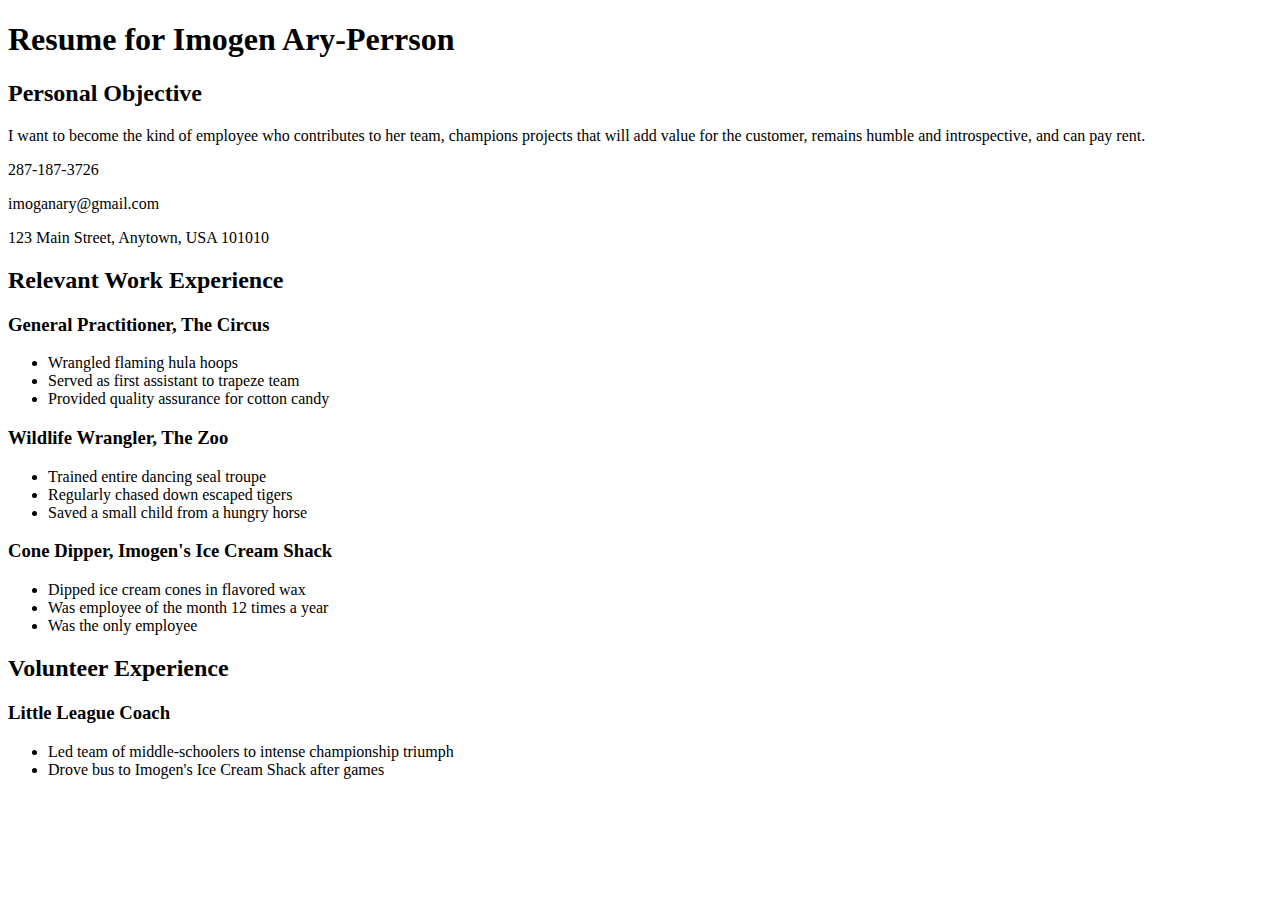
==== css/css-demo/index.html @ 65dea4f6 "Merge remote-tracking branch 'upstream/master'" ====
<!DOCTYPE html>
<html>
<head>
  <title>Resume</title>
  <!-- We're using Google Fonts, which you can also do on your sites, but you don't need to know how for any assessments in this unit. -->
  <link href='https://fonts.googleapis.com/css?family=Dancing+Script' rel='stylesheet' type='text/css'>
  
</head>
<body>
  <h1 id="resume-title">Resume for Imogen Ary-Perrson</h1>
  <section id="personal-objective">
    <h2>Personal Objective</h2>
    <p>I want to become the kind of employee who contributes to her team, champions projects that will add value for the customer, remains humble and introspective, and can pay rent.</p>
  </section>
  <section id="contact-info">
    <p>287-187-3726</p>
    <p>imoganary@gmail.com</p>
    <p>123 Main Street, Anytown, USA 101010</p>
  </section>

  <section id="work-experience">
    <h2 class="experience-category">Relevant Work Experience</h2>
    <section class="job">
      <h3>General Practitioner, The Circus</h3>
      <ul>
        <li>Wrangled flaming hula hoops</li>
        <li>Served as first assistant to trapeze team</li>
        <li class="featured">Provided quality assurance for cotton candy</li>
      </ul>
    </section>
    <section class="job">
      <h3>Wildlife Wrangler, The Zoo</h3>
      <ul>
        <li>Trained entire dancing seal troupe</li>
        <li>Regularly chased down escaped tigers</li>
        <li class="featured">Saved a small child from a hungry horse</li>
      </ul>
    </section>
    <section class="job">
      <h3>Cone Dipper, Imogen's Ice Cream Shack</h3>
      <ul>
        <li>Dipped ice cream cones in flavored wax</li>
        <li class="featured">Was employee of the month 12 times a year</li>
        <li>Was the only employee</li>
      </ul>
    </section>
  </section>

  <section id="volunteer-experience">
    <h2 class="experience-category">Volunteer Experience</h1>
    <section class="volunteer-gig">
      <h3>Little League Coach</h3>
      <ul>
        <li>Led team of middle-schoolers to intense championship triumph</li>
        <li>Drove bus to Imogen's Ice Cream Shack after games</li>
      </ul>
    </section>
  </section>
</body>
</html>
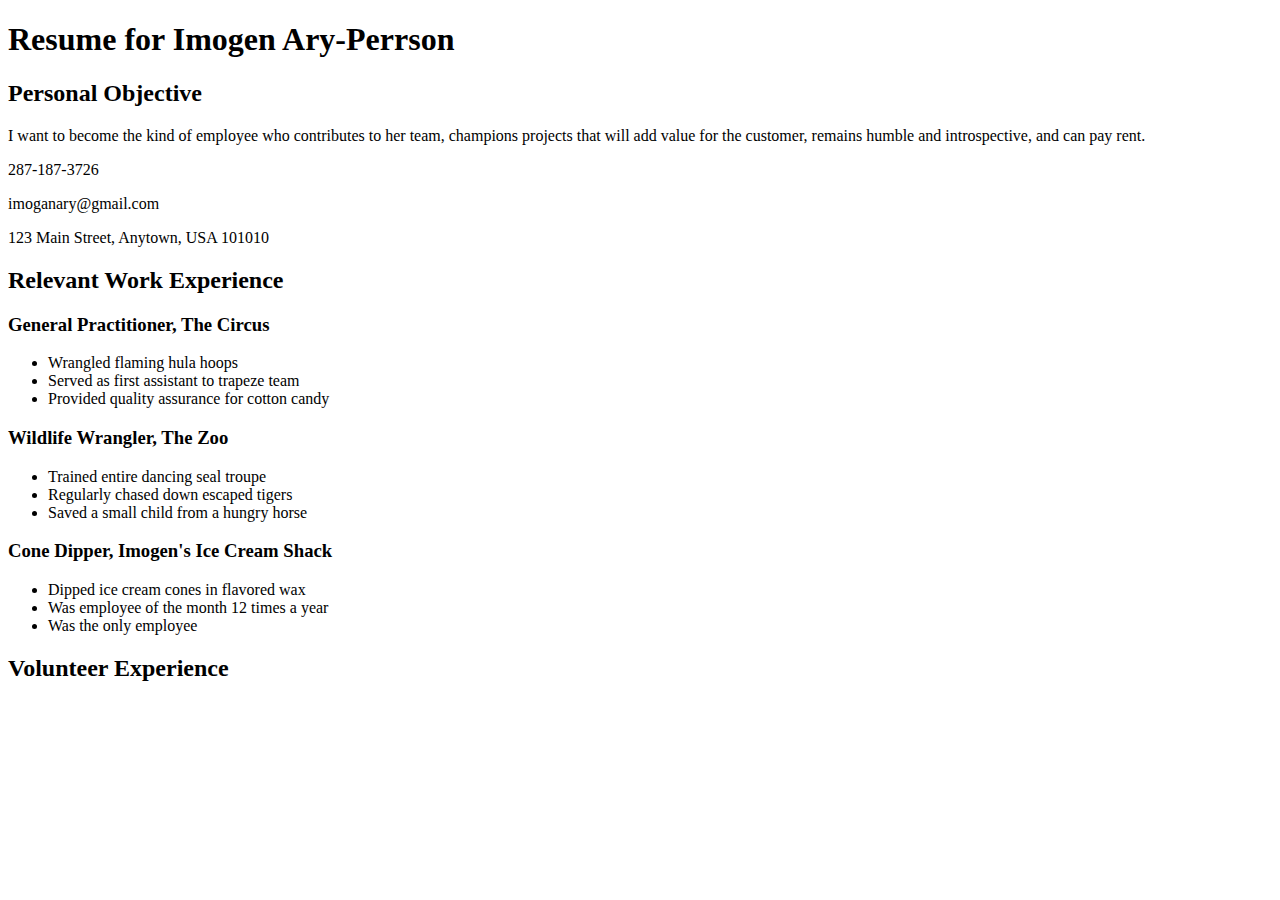
==== commit 20ca2619: "3.2 resume" ====
--- a/css/css-demo/index.html
+++ b/css/css-demo/index.html
@@ -4,57 +4,49 @@
   <title>Resume</title>
   <!-- We're using Google Fonts, which you can also do on your sites, but you don't need to know how for any assessments in this unit. -->
   <link href='https://fonts.googleapis.com/css?family=Dancing+Script' rel='stylesheet' type='text/css'>
-  
+  <link rel="stylesheet" type="text/css" href="practice.css">
+   
 </head>
 <body>
   <h1 id="resume-title">Resume for Imogen Ary-Perrson</h1>
   <section id="personal-objective">
-    <h2>Personal Objective</h2>
-    <p>I want to become the kind of employee who contributes to her team, champions projects that will add value for the customer, remains humble and introspective, and can pay rent.</p>
+  <h2>Personal Objective</h2>
+  <p>I want to become the kind of employee who contributes to her team, champions projects that will add value for the customer, remains humble and introspective, and can pay rent.</p>
   </section>
   <section id="contact-info">
-    <p>287-187-3726</p>
-    <p>imoganary@gmail.com</p>
-    <p>123 Main Street, Anytown, USA 101010</p>
+  <p>287-187-3726</p>
+  <p>imoganary@gmail.com</p>
+  <p>123 Main Street, Anytown, USA 101010</p>
   </section>
 
   <section id="work-experience">
-    <h2 class="experience-category">Relevant Work Experience</h2>
-    <section class="job">
-      <h3>General Practitioner, The Circus</h3>
-      <ul>
-        <li>Wrangled flaming hula hoops</li>
-        <li>Served as first assistant to trapeze team</li>
-        <li class="featured">Provided quality assurance for cotton candy</li>
-      </ul>
-    </section>
-    <section class="job">
-      <h3>Wildlife Wrangler, The Zoo</h3>
-      <ul>
-        <li>Trained entire dancing seal troupe</li>
-        <li>Regularly chased down escaped tigers</li>
-        <li class="featured">Saved a small child from a hungry horse</li>
-      </ul>
-    </section>
-    <section class="job">
-      <h3>Cone Dipper, Imogen's Ice Cream Shack</h3>
-      <ul>
-        <li>Dipped ice cream cones in flavored wax</li>
-        <li class="featured">Was employee of the month 12 times a year</li>
-        <li>Was the only employee</li>
-      </ul>
-    </section>
+  <h2 class="experience-category">Relevant Work Experience</h2>
+  <section class="job">
+  <h3>General Practitioner, The Circus</h3>
+  <ul class="ul">
+  <li>Wrangled flaming hula hoops</li>
+  <li>Served as first assistant to trapeze team</li>
+  <li class="featured">Provided quality assurance for cotton candy</li>
+  </ul>
+  </section>
+  <section class="job">
+  <h3>Wildlife Wrangler, The Zoo</h3>
+  <ul class="ul">
+  <li>Trained entire dancing seal troupe</li>
+  <li>Regularly chased down escaped tigers</li>
+  <li class="featured">Saved a small child from a hungry horse</li>
+  </ul>
+  </section>
+  <section class="job">
+  <h3>Cone Dipper, Imogen's Ice Cream Shack</h3>
+  <ul class="ul">
+  <li>Dipped ice cream cones in flavored wax</li>
+  <li class="featured">Was employee of the month 12 times a year</li>
+  <li>Was the only employee</li>
+  </ul>
+  </section>
   </section>
 
   <section id="volunteer-experience">
-    <h2 class="experience-category">Volunteer Experience</h1>
-    <section class="volunteer-gig">
-      <h3>Little League Coach</h3>
-      <ul>
-        <li>Led team of middle-schoolers to intense championship triumph</li>
-        <li>Drove bus to Imogen's Ice Cream Shack after games</li>
-      </ul>
-    </section>
-  </section>
-</body>
-</html>+  <h2 class="experience-category">Volunteer Experience</h1>
+  <section class="volunteer-gig">